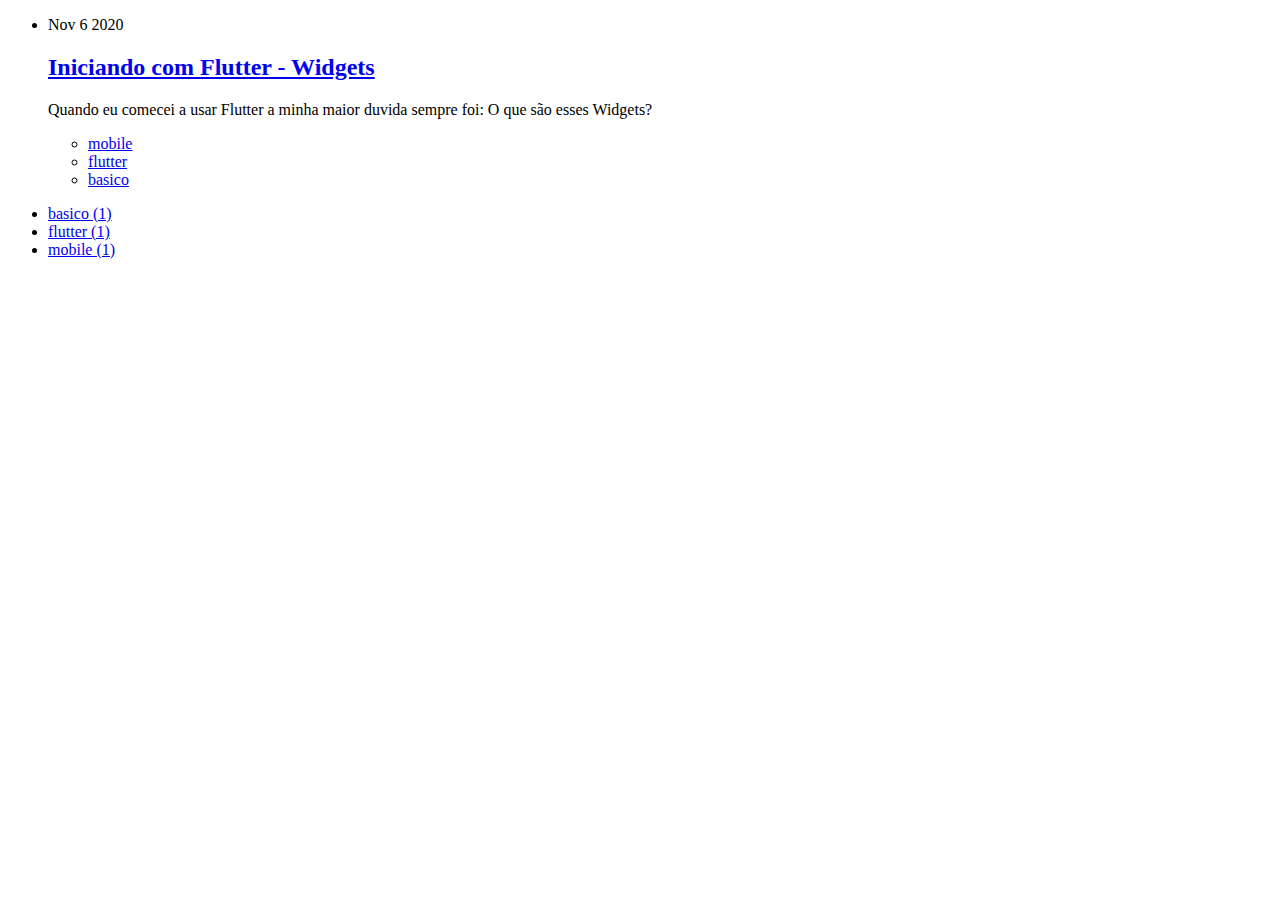
==== index.html @ 6e6b73ca "test for styles" ====
<!DOCTYPE html>
<html lang="pt-br">

<head>
	<meta name="generator" content="Hugo 0.75.1" />
  <title>Beatriz Herculano</title>

  <meta charset="UTF-8">
  <meta name="language" content="en">
  <meta name="description" content="">
  <meta name="keywords" content="">
  <meta name="viewport" content="width=device-width, initial-scale=1.0">
  <meta http-equiv="content-type" content="text/html; charset=utf-8">
  <meta http-equiv="X-UA-Compatible" content="IE=edge">

  
  
  <meta name="twitter:card" content="summary" />
  <meta name="twitter:title" content="Beatriz Herculano" />
  <meta name="twitter:description" content=""/>
  <meta name="twitter:site" content="@biaherculanodev" />
  <meta name="twitter:creator" content="https://twitter.com/biaherculanodev" />
  

  <link rel="shortcut icon" type="image/png" href="/favicon.ico" />

  
  
    
 
  
  
  
  
  
  
    
    <link type="text/css" rel="stylesheet" href="/blog/css/posts.min.7ebc343f86258703b30f28ecce953d63fe00fa1c63c5a9c759680510fcf59d86.css" integrity="sha256-frw0P4YlhwOzDyjszpU9Y/4A&#43;hxjxanHWWgFEPz1nYY="/>
  
    
    <link type="text/css" rel="stylesheet" href="/blog/css/custom.min.fbc61c1350be40c579272b2046b824c9b8721fcfd5aaa7476397fb057e847448.css" integrity="sha256-&#43;8YcE1C&#43;QMV5JysgRrgkybhyH8/VqqdHY5f7BX6EdEg="/>
  
  
   
  <link rel="alternate" type="application/rss+xml+xml" href="https://biaherculano.dev/blog/index.xml" title="Beatriz Herculano" /> 
   
   
    

<script type="application/ld+json">
  
    { 
      "@context": "http://schema.org", 
      "@type": "WebSite", 
      "url": "https:\/\/biaherculano.dev\/blog\/",
      "name": "Beatriz Herculano",
      "author": {
        "@type": "Person",
        "name": ""
      },
      "description": ""
    }
  
  </script>
</head>

<body>

  <main>
    
    
    

<div class="post-list__container">
  <ul class="post-list">
    
    <li class="post">
      <div class="post__header">
        <time class="post__date" datetime="2020-11-06 23:04:01 -0300 -03"
          >Nov 6 2020</time>
        <h2 class="post__title">
          <a href="/blog/flutter-widgets/">Iniciando com Flutter - Widgets</a>
        </h2>
        <p>
          Quando eu comecei a usar Flutter a minha maior duvida sempre foi: O que são esses Widgets?
        </p>
        
      <div class="post__image" style="background-image: url(/images/blog/lego.jpg);">
      </div>
      
        

<ul class="tags__list">
    
    <li class="tag__item">
        <a class="tag__link" href="https://biaherculano.dev/blog/tags/mobile/">mobile</a>
    </li>
    <li class="tag__item">
        <a class="tag__link" href="https://biaherculano.dev/blog/tags/flutter/">flutter</a>
    </li>
    <li class="tag__item">
        <a class="tag__link" href="https://biaherculano.dev/blog/tags/basico/">basico</a>
    </li></ul>


      </div>
    </li>
    
  </ul>
  <ul class="tags__list">
  
  <li class="tag__item">
    <a class="tag__link" href="/blog/tags/basico">basico (1)</a>
  </li>
  
  <li class="tag__item">
    <a class="tag__link" href="/blog/tags/flutter">flutter (1)</a>
  </li>
  
  <li class="tag__item">
    <a class="tag__link" href="/blog/tags/mobile">mobile (1)</a>
  </li>
    
</ul>

</div>


  </main>

   

  
  <script src="/blog/js/index.min.49e4d8a384357d9b445b87371863419937ede9fa77737522ffb633073aebfa44.js" integrity="sha256-SeTYo4Q1fZtEW4c3GGNBmTft6fp3c3Ui/7YzBzrr&#43;kQ=" crossorigin="anonymous"></script>
   
</body>

</html>
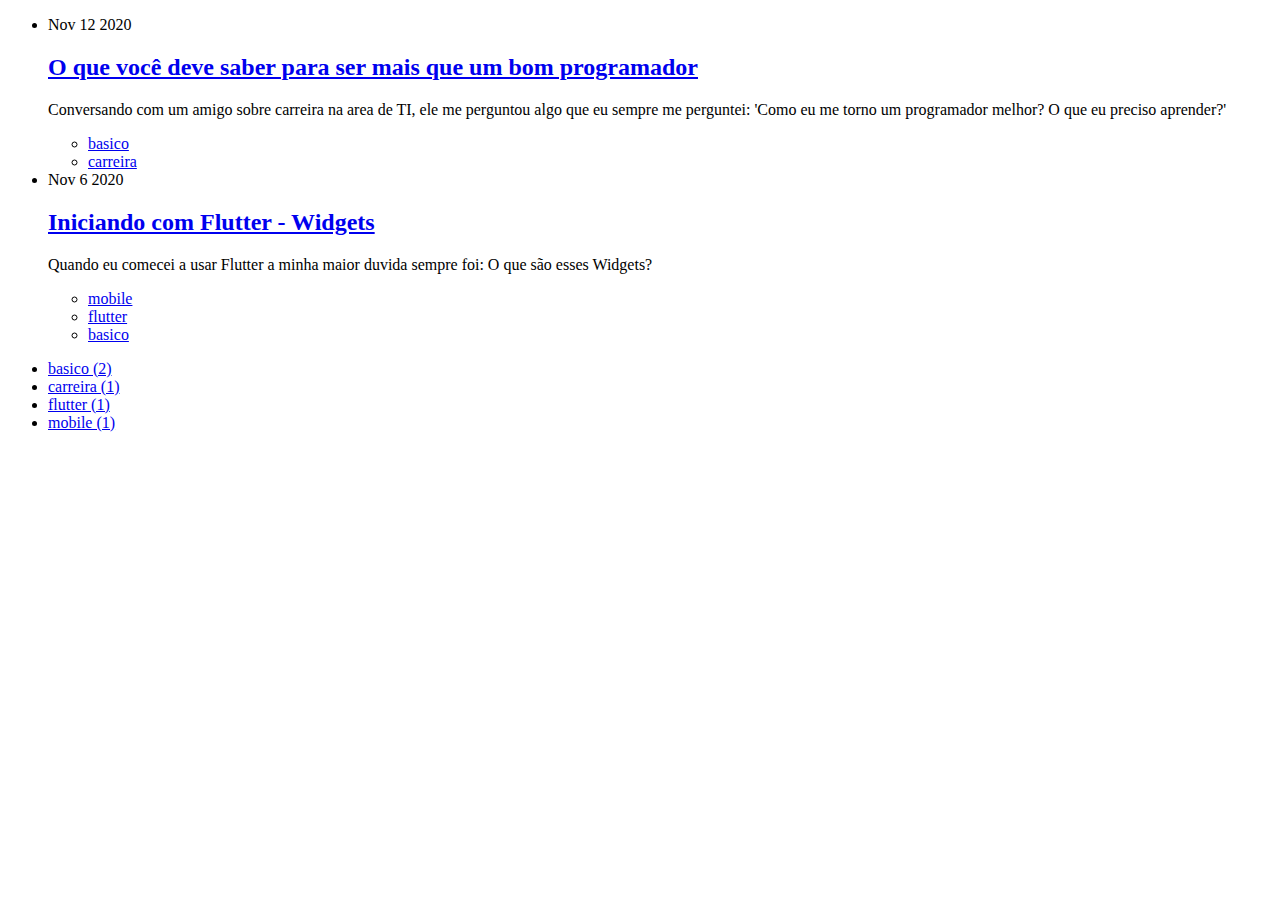
==== commit d6508864: "o que voce deve saber para ser mais que um bom programador" ====
--- a/index.html
+++ b/index.html
@@ -7,7 +7,8 @@
 
   <meta charset="UTF-8">
   <meta name="language" content="en">
-  <meta name="description" content="">
+  <meta name="description"
+    content="">
   <meta name="keywords" content="">
   <meta name="viewport" content="width=device-width, initial-scale=1.0">
   <meta http-equiv="content-type" content="text/html; charset=utf-8">
@@ -17,33 +18,44 @@
   
   <meta name="twitter:card" content="summary" />
   <meta name="twitter:title" content="Beatriz Herculano" />
-  <meta name="twitter:description" content=""/>
+  <meta name="twitter:description"
+    content="" />
   <meta name="twitter:site" content="@biaherculanodev" />
   <meta name="twitter:creator" content="https://twitter.com/biaherculanodev" />
   
 
   <link rel="shortcut icon" type="image/png" href="/favicon.ico" />
+  
+  <script async src="https://www.googletagmanager.com/gtag/js?id=G-PYV6L6MQCC"></script>
+  <script>
+    window.dataLayer = window.dataLayer || [];
+    function gtag() { dataLayer.push(arguments); }
+    gtag('js', new Date());
+
+    gtag('config', 'G-PYV6L6MQCC');
+  </script>
 
   
   
     
- 
+
   
   
   
+
+  
+
   
   
-  
-    
-    <link type="text/css" rel="stylesheet" href="/blog/css/posts.min.7ebc343f86258703b30f28ecce953d63fe00fa1c63c5a9c759680510fcf59d86.css" integrity="sha256-frw0P4YlhwOzDyjszpU9Y/4A&#43;hxjxanHWWgFEPz1nYY="/>
-  
-    
-    <link type="text/css" rel="stylesheet" href="/blog/css/custom.min.fbc61c1350be40c579272b2046b824c9b8721fcfd5aaa7476397fb057e847448.css" integrity="sha256-&#43;8YcE1C&#43;QMV5JysgRrgkybhyH8/VqqdHY5f7BX6EdEg="/>
+  <link type="text/css" rel="stylesheet" href="/blog/css/posts.min.7ebc343f86258703b30f28ecce953d63fe00fa1c63c5a9c759680510fcf59d86.css" integrity="sha256-frw0P4YlhwOzDyjszpU9Y/4A&#43;hxjxanHWWgFEPz1nYY=" />
   
   
-   
-  <link rel="alternate" type="application/rss+xml+xml" href="https://biaherculano.dev/blog/index.xml" title="Beatriz Herculano" /> 
-   
+  <link type="text/css" rel="stylesheet" href="/blog/css/custom.min.fbc61c1350be40c579272b2046b824c9b8721fcfd5aaa7476397fb057e847448.css" integrity="sha256-&#43;8YcE1C&#43;QMV5JysgRrgkybhyH8/VqqdHY5f7BX6EdEg=" />
+  
+
+  
+  <link rel="alternate" type="application/rss+xml+xml" href="https://biaherculano.dev/blog/index.xml" title="Beatriz Herculano" />
+  
    
     
 
@@ -62,6 +74,11 @@
     }
   
   </script>
+
+
+  
+  
+  
 </head>
 
 <body>
@@ -76,6 +93,35 @@
     
     <li class="post">
       <div class="post__header">
+        <time class="post__date" datetime="2020-11-12 21:52:54 -0300 -03"
+          >Nov 12 2020</time>
+        <h2 class="post__title">
+          <a href="/blog/o-que-voce-deve-saber-para-ser-mais-que-um-bom-programador/">O que você deve saber para ser mais que um bom programador</a>
+        </h2>
+        <p>
+          Conversando com um amigo sobre carreira na area de TI, ele me perguntou algo que eu sempre me perguntei: &#39;Como eu me torno um programador melhor? O que eu preciso aprender?&#39;
+        </p>
+        
+      <div class="post__image" style="background-image: url(images/blog/good-programer.jpg);">
+      </div>
+      
+        
+
+<ul class="tags__list">
+    
+    <li class="tag__item">
+        <a class="tag__link" href="https://biaherculano.dev/blog/tags/basico/">basico</a>
+    </li>
+    <li class="tag__item">
+        <a class="tag__link" href="https://biaherculano.dev/blog/tags/carreira/">carreira</a>
+    </li></ul>
+
+
+      </div>
+    </li>
+    
+    <li class="post">
+      <div class="post__header">
         <time class="post__date" datetime="2020-11-06 23:04:01 -0300 -03"
           >Nov 6 2020</time>
         <h2 class="post__title">
@@ -85,7 +131,7 @@
           Quando eu comecei a usar Flutter a minha maior duvida sempre foi: O que são esses Widgets?
         </p>
         
-      <div class="post__image" style="background-image: url(/images/blog/lego.jpg);">
+      <div class="post__image" style="background-image: url(images/blog/lego.jpg);">
       </div>
       
         
@@ -110,7 +156,11 @@
   <ul class="tags__list">
   
   <li class="tag__item">
-    <a class="tag__link" href="/blog/tags/basico">basico (1)</a>
+    <a class="tag__link" href="/blog/tags/basico">basico (2)</a>
+  </li>
+  
+  <li class="tag__item">
+    <a class="tag__link" href="/blog/tags/carreira">carreira (1)</a>
   </li>
   
   <li class="tag__item">
@@ -131,8 +181,9 @@
    
 
   
-  <script src="/blog/js/index.min.49e4d8a384357d9b445b87371863419937ede9fa77737522ffb633073aebfa44.js" integrity="sha256-SeTYo4Q1fZtEW4c3GGNBmTft6fp3c3Ui/7YzBzrr&#43;kQ=" crossorigin="anonymous"></script>
+  <script src="/blog/js/index.min.49e4d8a384357d9b445b87371863419937ede9fa77737522ffb633073aebfa44.js" integrity="sha256-SeTYo4Q1fZtEW4c3GGNBmTft6fp3c3Ui/7YzBzrr&#43;kQ="
+    crossorigin="anonymous"></script>
    
 </body>
 
-</html>
+</html>